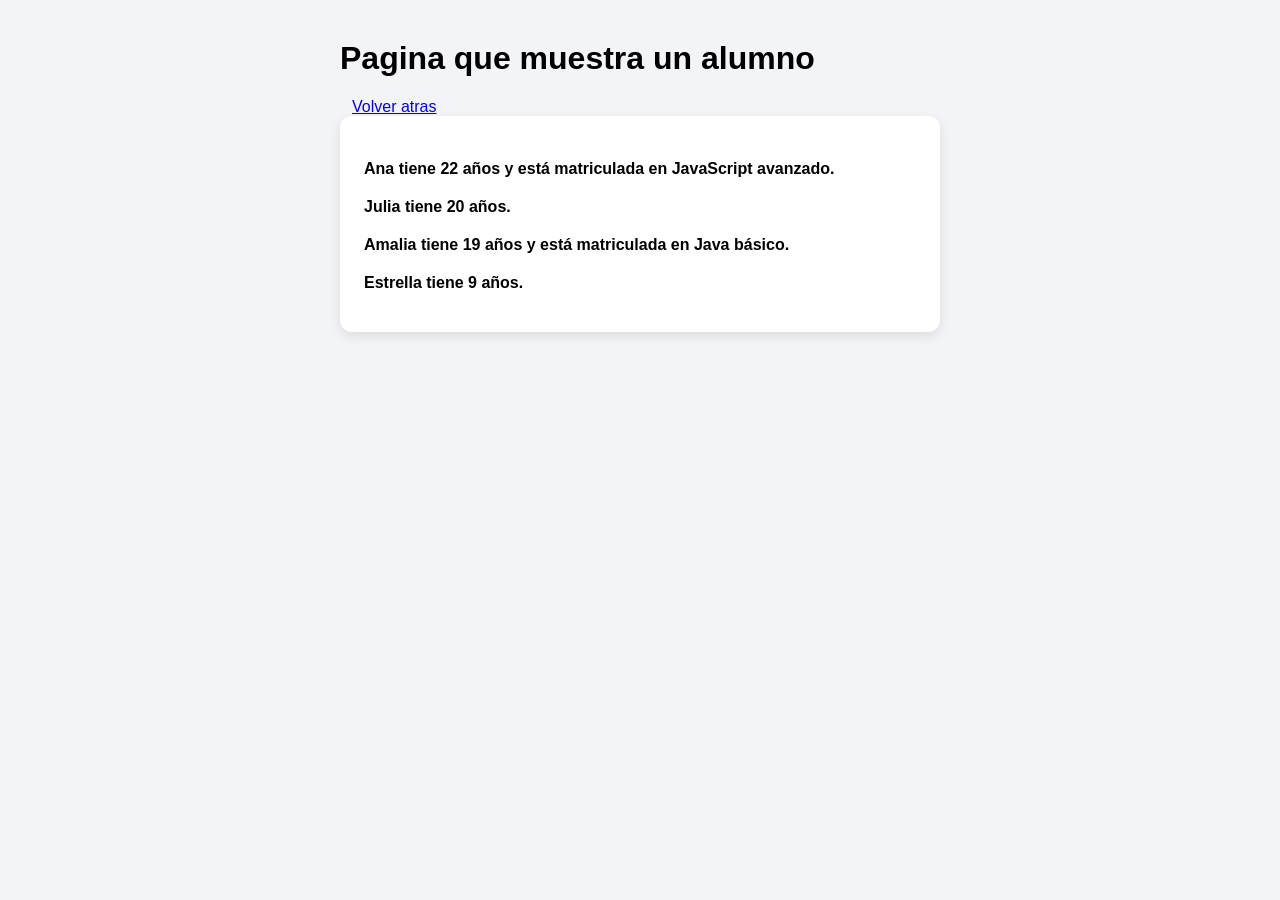
==== ejercicio-navegador-02a/index.html @ e2c8d281 "Incluido hasta el ejercicio 2." ====
<!DOCTYPE html>
<html lang="es">
  <head>
    <meta charset="UTF-8">
    <meta name="viewport" content="width=device-width, initial-scale=1.0">
    <title>Muestra Alumno</title>
    <link rel="stylesheet" href="css/style.css">
  </head>
  <body>
    <main class="contenedor">
      <h1>Pagina que muestra un alumno</h1>
      <a href="../index.html" id="atras">Volver atras</a>
      <section class="tarjeta" id="alumnos">
      </section>
    </main>
    <script type="module" src="js/main.js"></script>
  </body>
</html>
---- ejercicio-navegador-02a/css/style.css ----
body {
  font-family: Arial, sans-serif;
  background-color: #f2f4f8;
  margin: 0;
  padding: 0;
}
.contenedor {
  width: 90%;
  max-width: 600px;
  margin: 40px auto;
}
.tarjeta {
  background-color: white;
  padding: 24px;
  border-radius: 12px;
  box-shadow: 0 4px 12px rgba(0, 0, 0, 0.1);
}
.alumno {
  margin-top: 20px;
  font-weight: bold;
}
#atras {
  padding: 12px;
}
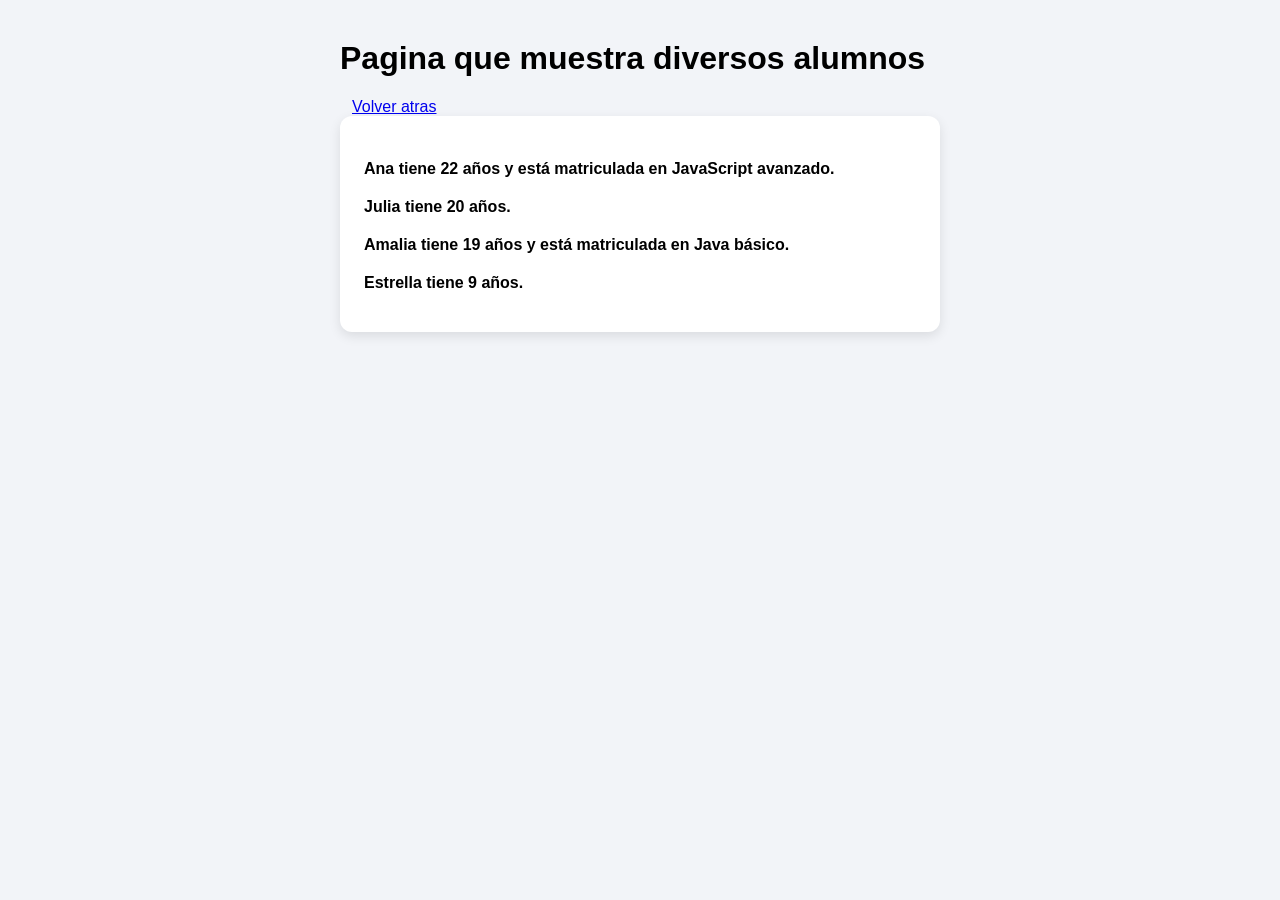
==== commit be242c8c: "Hasta el ejercicio 3." ====
--- a/ejercicio-navegador-02a/index.html
+++ b/ejercicio-navegador-02a/index.html
@@ -3,12 +3,12 @@
   <head>
     <meta charset="UTF-8">
     <meta name="viewport" content="width=device-width, initial-scale=1.0">
-    <title>Muestra Alumno</title>
+    <title>Muestra Alumnos</title>
     <link rel="stylesheet" href="css/style.css">
   </head>
   <body>
     <main class="contenedor">
-      <h1>Pagina que muestra un alumno</h1>
+      <h1>Pagina que muestra diversos alumnos</h1>
       <a href="../index.html" id="atras">Volver atras</a>
       <section class="tarjeta" id="alumnos">
       </section>
